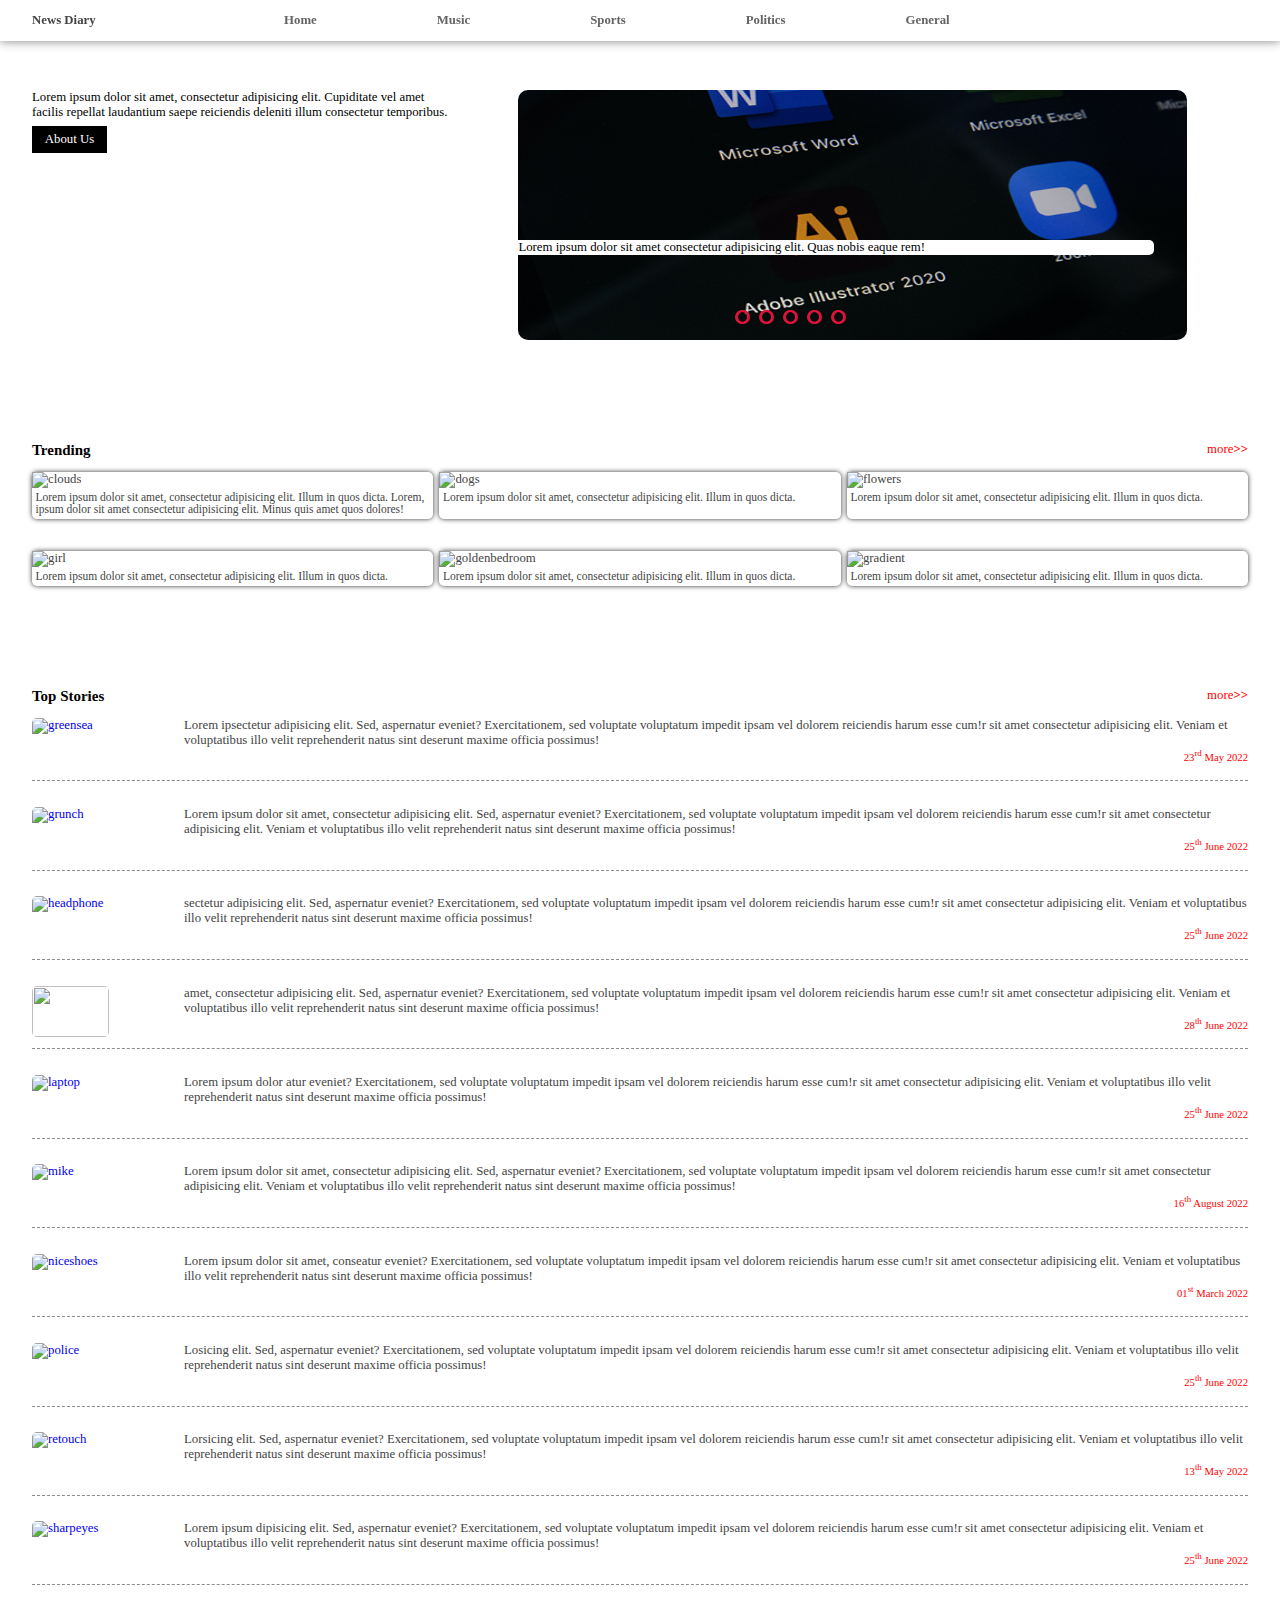
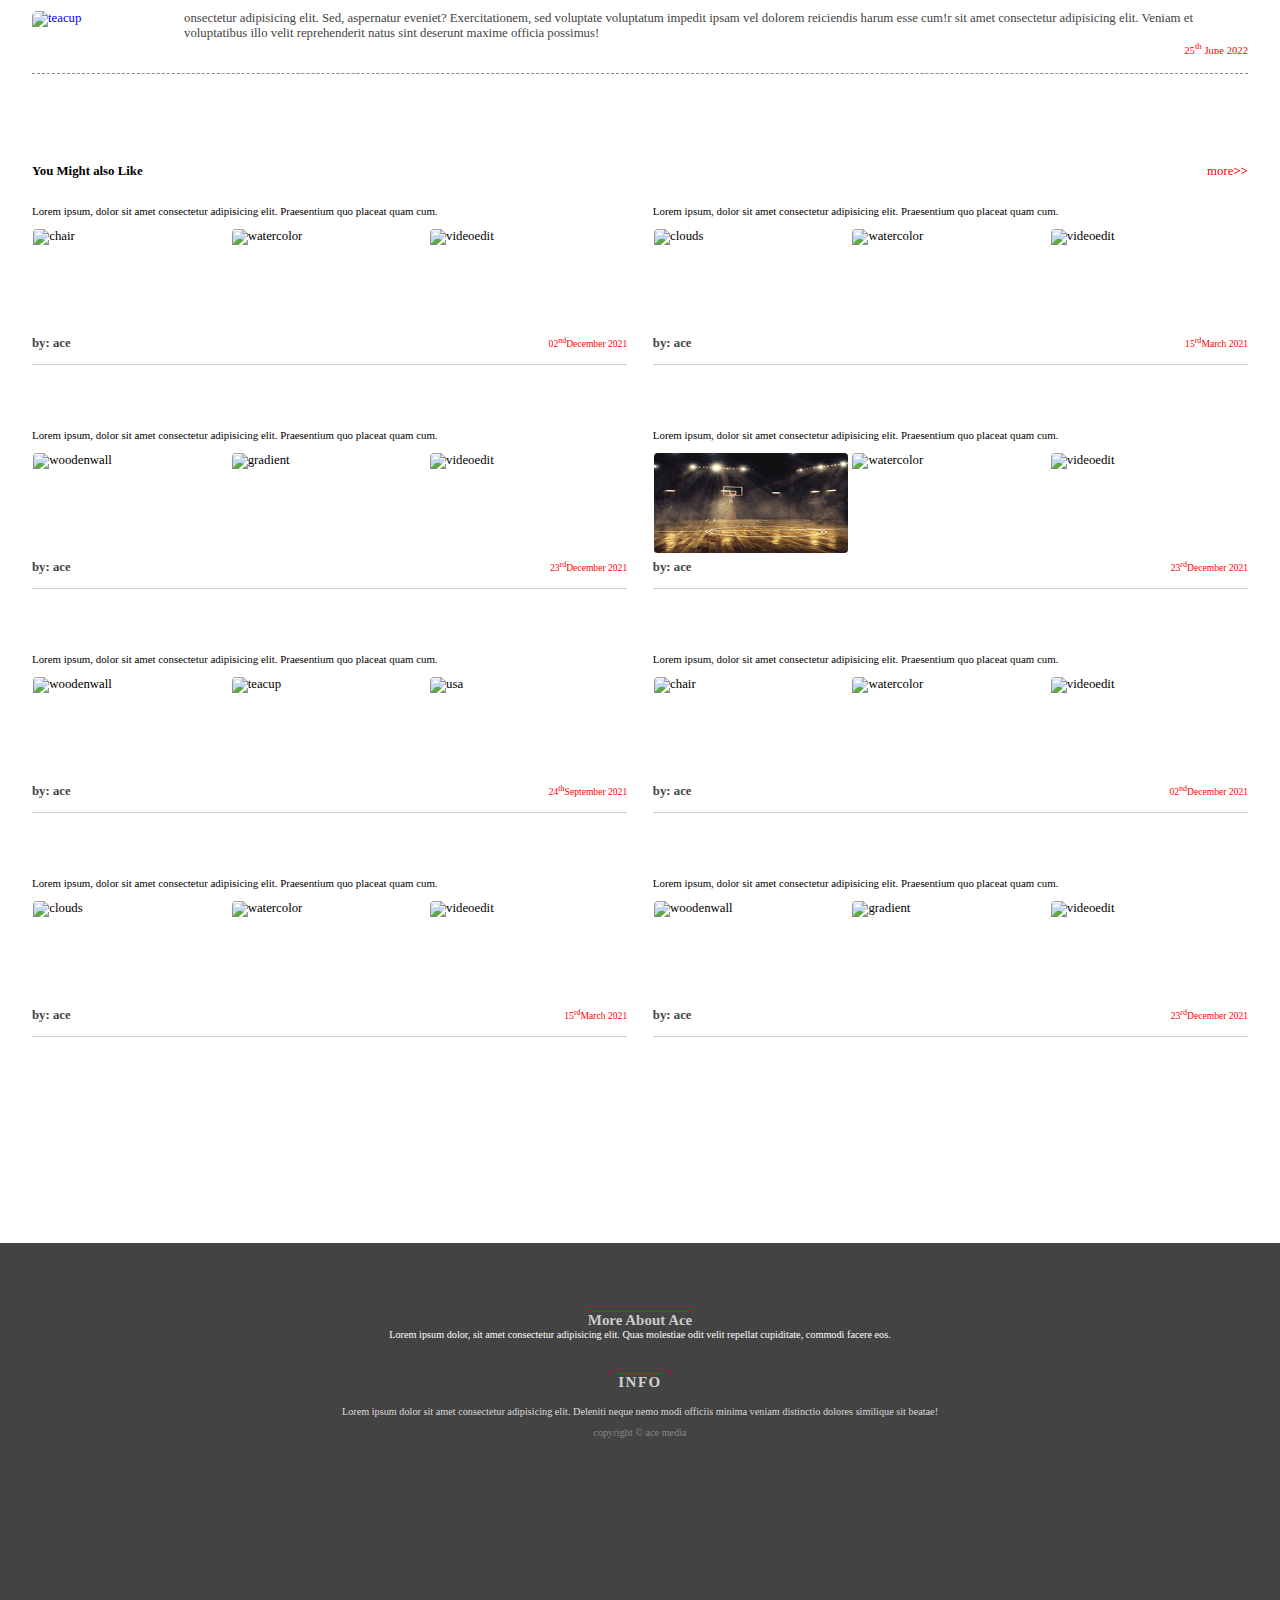
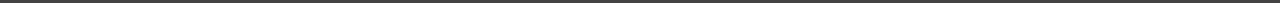
==== index.html @ c49993c7 "Add files via upload" ====
<!DOCTYPE html>
<html lang="en">
<head>
    <meta charset="UTF-8">
    <meta http-equiv="X-UA-Compatible" content="IE=edge">
    <meta name="viewport" content="width=device-width, initial-scale=1.0">
    <link rel="stylesheet" href="all.min.css">
    <link rel="stylesheet" href="./css/style.css">
    <title>News Diary</title>
</head>
<body>
    <header class="header">
        <div class="nav">
            <div class="logo_menu">
                <a href="#">News Diary</a>
            </div>

            <div class="bar">
                <i class="fas fa-bars" id="openMenu" onclick="openMenu()"></i>
            </div>

            <nav class="navbar" id="navbar">
                <i class="fas fa-times" id="closeMenu" onclick="closeMenu()"></i>
                <ul class="pri-nav">
                    <li><a href="#" class="active"> <i class="fas fa-home"></i> Home</a></li>
                    <li><a href="#"> <i class="fas fa-music"></i>Music</a></li>
                    <li><a href="#"> <i class="fas fa-football-ball"></i>Sports</a></li>
                    <li><a href="#"> <i class="fas fa-chart-bar"></i>Politics</a></li>
                    <li><a href="#"> <i class="fas fa-people-arrows"></i>General</a></li>
                </ul>
    
                <ul class="sec-nav">
                    <li><a href="#"><i class="fab fa-facebook"></i></a></li>
                    <li><a href="#"><i class="fab fa-github"></i></a></li>
                    <li><a href="#"><i class="fab fa-whatsapp"></i></a></li>
                    <li><a href="#"><i class="fab fa-instagram"></i></a></li>
                    <li><a href="#"><i class="fab fa-twitter"></i></a></li>
                    <li><a href="#"><i class="fab fa-youtube"></i></a></li>
                </ul>
            </nav>
        </div>
    </header>


    <div class="intro">
        <div class="top">
            <p>Lorem ipsum dolor sit amet, consectetur adipisicing elit. Cupiditate vel amet facilis repellat laudantium saepe reiciendis deleniti illum consectetur temporibus.</p>
            <a href="#">About Us</a>
        </div>

        <div class="slideshow">
            <div class="slider">
                <div class="slides">
                    <input type="radio" name="rad" id="rad1">
                    <input type="radio" name="rad" id="rad2">
                    <input type="radio" name="rad" id="rad3">
                    <input type="radio" name="rad" id="rad4">
                    <input type="radio" name="rad" id="rad5">

                    <div class="slide first">
                        <a href="#">
                            <img src="./pics/apps.jpg" alt="apps">
                            <div class="layer">
                                <p>Lorem ipsum dolor sit amet consectetur adipisicing elit. Quas nobis eaque rem!</p>
                            </div>
                        </a>
                    </div>

                    <div class="slide">
                        <a href="#">
                            <img src="./pics/baloon.jpg" alt="baloon">
                            <div class="layer">
                                <p>Lorem ipsum dolor sit amet consectetur adipisicing elit. Quas nobis eaque rem!</p>
                            </div>
                        </a>
                    </div>

                    <div class="slide">
                        <a href="#">
                            <img src="./pics/city.jpg" alt="city">
                            <div class="layer">
                                <p>Lorem ipsum dolor sit amet consectetur adipisicing elit. Quas nobis eaque rem!</p>
                            </div>
                        </a>
                    </div>

                    <div class="slide">
                        <a href="#">
                            <img src="./pics/bible.jpg" alt="bible">
                            <div class="layer">
                                <p>Lorem ipsum dolor sit amet consectetur adipisicing elit. Quas nobis eaque rem!</p>
                            </div>
                        </a>
                    </div>

                    <div class="slide">
                        <a href="#">
                            <img src="./pics/campnou.jpg" alt="campnou">
                            <div class="layer">
                                <p>Lorem ipsum dolor sit amet consectetur adipisicing elit. Quas nobis eaque rem!</p>
                            </div>
                        </a>
                    </div>

                    <div class="nav-auto">
                        <div class="auto1"></div>
                        <div class="auto2"></div>
                        <div class="auto3"></div>
                        <div class="auto4"></div>
                        <div class="auto5"></div>
                    </div>
                </div>

                <div class="nav-btn">
                    <label for="rad1" class="btn"></label>
                    <label for="rad2" class="btn"></label>
                    <label for="rad3" class="btn"></label>
                    <label for="rad4" class="btn"></label>
                    <label for="rad5" class="btn"></label>
                </div>
            </div>
        </div>
    </div>

    <div class="trending">
        <div class="heading">
            <h3>Trending</h3>
            <a href="#">more</a>
        </div>

        <div class="container">

            <div class="news">
                <a href="#">
                    <img src="./pics/clouds.jpg" alt="clouds">
                    <div class="layer">
                        <p>Lorem ipsum dolor sit amet, consectetur adipisicing elit. Illum in quos dicta. Lorem, ipsum dolor sit amet consectetur adipisicing elit. Minus quis amet quos dolores!</p>
                    </div>
                </a>
            </div>

            <div class="news">
                <a href="#">
                    <img src="./pics/dogs.jpg" alt="dogs">
                    <div class="layer">
                        <p>Lorem ipsum dolor sit amet, consectetur adipisicing elit. Illum in quos dicta.</p>
                    </div>
                </a>
            </div>
            
            <div class="news">
                <a href="#">
                    <img src="./pics/flowers.jpg" alt="flowers">
                    <div class="layer">
                        <p>Lorem ipsum dolor sit amet, consectetur adipisicing elit. Illum in quos dicta.</p>
                    </div>
                </a>
            </div>
            
            <div class="news">
                <a href="#">
                    <img src="./pics/girl.jpg" alt="girl">
                    <div class="layer">
                        <p>Lorem ipsum dolor sit amet, consectetur adipisicing elit. Illum in quos dicta.</p>
                    </div>
                </a>
            </div>
            
            <div class="news">
                <a href="#">
                    <img src="./pics/goldenbedroom.jpg" alt="goldenbedroom">
                    <div class="layer">
                        <p>Lorem ipsum dolor sit amet, consectetur adipisicing elit. Illum in quos dicta.</p>
                    </div>
                </a>
            </div>
            
            <div class="news">
                <a href="#">
                    <img src="./pics/gradientbrown.jpg" alt="gradient">
                    <div class="layer">
                        <p>Lorem ipsum dolor sit amet, consectetur adipisicing elit. Illum in quos dicta.</p>
                    </div>
                </a>
            </div>

        </div>
    </div>


    <div class="top-Stories">
        <div class="heading">
            <h3>Top Stories</h3>
            <a href="#">more</a>
        </div>

        <div class="container">

            <div class="news">
                <a href="#">
                    <img src="./pics/trendingnews.jpg" alt="greensea">
                    <div class="layer">
                        <p>Lorem ipsectetur adipisicing elit. Sed, aspernatur eveniet? Exercitationem, sed voluptate voluptatum impedit ipsam vel dolorem reiciendis harum esse cum!r sit amet consectetur adipisicing elit. Veniam et voluptatibus illo velit reprehenderit natus sint deserunt maxime officia possimus!</p>
                        <span>23<sup>rd</sup> May 2022</span>
                    </div>
                </a>
            </div>

            <div class="news">
                <a href="#">
                    <img src="./pics/grunch.jpg" alt="grunch">
                    <div class="layer">
                        <p>Lorem ipsum dolor sit amet, consectetur adipisicing elit. Sed, aspernatur eveniet? Exercitationem, sed voluptate voluptatum impedit ipsam vel dolorem reiciendis harum esse cum!r sit amet consectetur adipisicing elit. Veniam et voluptatibus illo velit reprehenderit natus sint deserunt maxime officia possimus!</p>
                        <span>25<sup>th</sup> June 2022</span>
                    </div>
                </a>
            </div>

            <div class="news">
                <a href="#">
                    <img src="./pics/headphone.jpg" alt="headphone">
                    <div class="layer">
                        <p>sectetur adipisicing elit. Sed, aspernatur eveniet? Exercitationem, sed voluptate voluptatum impedit ipsam vel dolorem reiciendis harum esse cum!r sit amet consectetur adipisicing elit. Veniam et voluptatibus illo velit reprehenderit natus sint deserunt maxime officia possimus!</p>
                        <span>25<sup>th</sup> June 2022</span>
                    </div>
                </a>
            </div>

            <div class="news">
                <a href="#">
                    <img src="./pics/greensea.jpg" alt="">
                    <div class="layer">
                        <p>amet, consectetur adipisicing elit. Sed, aspernatur eveniet? Exercitationem, sed voluptate voluptatum impedit ipsam vel dolorem reiciendis harum esse cum!r sit amet consectetur adipisicing elit. Veniam et voluptatibus illo velit reprehenderit natus sint deserunt maxime officia possimus!</p>
                        <span>28<sup>th</sup> June 2022</span>
                    </div>
                </a>
            </div>

            <div class="news">
                <a href="#">
                    <img src="./pics/laptop.jpg" alt="laptop">
                    <div class="layer">
                        <p>Lorem ipsum dolor atur eveniet? Exercitationem, sed voluptate voluptatum impedit ipsam vel dolorem reiciendis harum esse cum!r sit amet consectetur adipisicing elit. Veniam et voluptatibus illo velit reprehenderit natus sint deserunt maxime officia possimus!</p>
                        <span>25<sup>th</sup> June 2022</span>
                    </div>
                </a>
            </div>

            <div class="news">
                <a href="#">
                    <img src="./pics/mike.png" alt="mike">
                    <div class="layer">
                        <p>Lorem ipsum dolor sit amet, consectetur adipisicing elit. Sed, aspernatur eveniet? Exercitationem, sed voluptate voluptatum impedit ipsam vel dolorem reiciendis harum esse cum!r sit amet consectetur adipisicing elit. Veniam et voluptatibus illo velit reprehenderit natus sint deserunt maxime officia possimus!</p>
                        <span>16<sup>th</sup> August 2022</span>
                    </div>
                </a>
            </div>

            <div class="news">
                <a href="#">
                    <img src="./pics/niceshoes.jpg" alt="niceshoes">
                    <div class="layer">
                        <p>Lorem ipsum dolor sit amet, conseatur eveniet? Exercitationem, sed voluptate voluptatum impedit ipsam vel dolorem reiciendis harum esse cum!r sit amet consectetur adipisicing elit. Veniam et voluptatibus illo velit reprehenderit natus sint deserunt maxime officia possimus!</p>
                        <span>01<sup>st</sup> March 2022</span>
                    </div>
                </a>
            </div>

            <div class="news">
                <a href="#">
                    <img src="./pics/police.jpg" alt="police">
                    <div class="layer">
                        <p>Losicing elit. Sed, aspernatur eveniet? Exercitationem, sed voluptate voluptatum impedit ipsam vel dolorem reiciendis harum esse cum!r sit amet consectetur adipisicing elit. Veniam et voluptatibus illo velit reprehenderit natus sint deserunt maxime officia possimus!</p>
                        <span>25<sup>th</sup> June 2022</span>
                    </div>
                </a>
            </div>

            <div class="news">
                <a href="#">
                    <img src="./pics/retouch.jpg" alt="retouch">
                    <div class="layer">
                        <p>Lorsicing elit. Sed, aspernatur eveniet? Exercitationem, sed voluptate voluptatum impedit ipsam vel dolorem reiciendis harum esse cum!r sit amet consectetur adipisicing elit. Veniam et voluptatibus illo velit reprehenderit natus sint deserunt maxime officia possimus!</p>
                        <span>13<sup>th</sup> May 2022</span>
                    </div>
                </a>
            </div>

            <div class="news">
                <a href="#">
                    <img src="./pics/sharpeyes.jpg" alt="sharpeyes">
                    <div class="layer">
                        <p>Lorem ipsum dipisicing elit. Sed, aspernatur eveniet? Exercitationem, sed voluptate voluptatum impedit ipsam vel dolorem reiciendis harum esse cum!r sit amet consectetur adipisicing elit. Veniam et voluptatibus illo velit reprehenderit natus sint deserunt maxime officia possimus!</p>
                        <span>25<sup>th</sup> June 2022</span>
                    </div>
                </a>
            </div>

            <div class="news">
                <a href="#">
                    <img src="./pics/teacup.jpg" alt="teacup">
                    <div class="layer">
                        <p>onsectetur adipisicing elit. Sed, aspernatur eveniet? Exercitationem, sed voluptate voluptatum impedit ipsam vel dolorem reiciendis harum esse cum!r sit amet consectetur adipisicing elit. Veniam et voluptatibus illo velit reprehenderit natus sint deserunt maxime officia possimus!</p>
                        <span>25<sup>th</sup> June 2022</span>
                    </div>
                </a>
            </div>
        </div>
    </div>

    <div class="like">
        <div class="heading">
            <h4>You Might also Like</h4>
            <a href="#">more</a>
        </div>

        <div class="container">
            <div class="news">
                <div class="info">
                    <p>Lorem ipsum, dolor sit amet consectetur adipisicing elit. Praesentium quo placeat quam cum.</p>
                </div>
        
                <div class="images">
                    <img src="./pics/chair.jpg" alt="chair">
                    <img src="./pics/watercolor.jpg" alt="watercolor">
                    <img src="./pics/videoedit.jpg" alt="videoedit">
                </div>
        
                <div class="author">
                    <p class="pesron">by: ace</p>
                    <p class="date">02<sup>nd</sup>December 2021</p>
                </div>
            </div>
    
            <div class="news">
                <div class="info">
                    <p>Lorem ipsum, dolor sit amet consectetur adipisicing elit. Praesentium quo placeat quam cum.</p>
                </div>
        
                <div class="images">
                    <img src="./pics/clouds.jpg" alt="clouds">
                    <img src="./pics/watercolor.jpg" alt="watercolor">
                    <img src="./pics/videoedit.jpg" alt="videoedit">
                </div>
        
                <div class="author">
                    <p class="pesron">by: ace</p>
                    <p class="date">15<sup>rd</sup>March 2021</p>
                </div>
            </div>
    
            <div class="news">
                <div class="info">
                    <p>Lorem ipsum, dolor sit amet consectetur adipisicing elit. Praesentium quo placeat quam cum.</p>
                </div>
        
                <div class="images">
                    <img src="./pics/woodenwall.jpg" alt="woodenwall">
                    <img src="./pics/gradientbrown.jpg" alt="gradient">
                    <img src="./pics/videoedit.jpg" alt="videoedit">
                </div>
        
                <div class="author">
                    <p class="pesron">by: ace</p>
                    <p class="date">23<sup>rd</sup>December 2021</p>
                </div>
            </div>
    
            <div class="news">
                <div class="info">
                    <p>Lorem ipsum, dolor sit amet consectetur adipisicing elit. Praesentium quo placeat quam cum.</p>
                </div>
        
                <div class="images">
                    <img src="./pics/basketball.jpg" alt="basketball">
                    <img src="./pics/watercolor.jpg" alt="watercolor">
                    <img src="./pics/bible.jpg" alt="videoedit">
                </div>
        
                <div class="author">
                    <p class="pesron">by: ace</p>
                    <p class="date">23<sup>rd</sup>December 2021</p>
                </div>
            </div>
    
            <div class="news">
                <div class="info">
                    <p>Lorem ipsum, dolor sit amet consectetur adipisicing elit. Praesentium quo placeat quam cum.</p>
                </div>
        
                <div class="images">
                    <img src="./pics/campnou.jpg" alt="woodenwall">
                    <img src="./pics/teacup.jpg" alt="teacup">
                    <img src="./pics/usa.jpg" alt="usa">
                </div>
        
                <div class="author">
                    <p class="pesron">by: ace</p>
                    <p class="date">24<sup>th</sup>September 2021</p>
                </div>
            </div>
    
            
            <div class="news">
                <div class="info">
                    <p>Lorem ipsum, dolor sit amet consectetur adipisicing elit. Praesentium quo placeat quam cum.</p>
                </div>
        
                <div class="images">
                    <img src="./pics/chair.jpg" alt="chair">
                    <img src="./pics/watercolor.jpg" alt="watercolor">
                    <img src="./pics/videoedit.jpg" alt="videoedit">
                </div>
        
                <div class="author">
                    <p class="pesron">by: ace</p>
                    <p class="date">02<sup>nd</sup>December 2021</p>
                </div>
            </div>
    
            <div class="news">
                <div class="info">
                    <p>Lorem ipsum, dolor sit amet consectetur adipisicing elit. Praesentium quo placeat quam cum.</p>
                </div>
        
                <div class="images">
                    <img src="./pics/clouds.jpg" alt="clouds">
                    <img src="./pics/watercolor.jpg" alt="watercolor">
                    <img src="./pics/videoedit.jpg" alt="videoedit">
                </div>
        
                <div class="author">
                    <p class="pesron">by: ace</p>
                    <p class="date">15<sup>rd</sup>March 2021</p>
                </div>
            </div>
    
            <div class="news">
                <div class="info">
                    <p>Lorem ipsum, dolor sit amet consectetur adipisicing elit. Praesentium quo placeat quam cum.</p>
                </div>
        
                <div class="images">
                    <img src="./pics/woodenwall.jpg" alt="woodenwall">
                    <img src="./pics/gradientbrown.jpg" alt="gradient">
                    <img src="./pics/videoedit.jpg" alt="videoedit">
                </div>
        
                <div class="author">
                    <p class="pesron">by: ace</p>
                    <p class="date">23<sup>rd</sup>December 2021</p>
                </div>
            </div>
        </div>

    </div>


    <footer class="footer">

        <div class="social-media">
            <ul>
                <li><a href="#"><i class="fab fa-facebook"></i></a></li>
                <li><a href="#"><i class="fab fa-snapchat"></i></a></li>
                <li><a href="#"><i class="fab fa-whatsapp"></i></a></li>
                <li><a href="#"><i class="fab fa-instagram"></i></a></li>
                <li><a href="#"><i class="fab fa-twitter"></i></a></li>
                <li><a href="#"><i class="fab fa-github"></i></a></li>
            </ul>
        </div>

        <div class="about">
            <h3>More About Ace</h3>
            <p>Lorem ipsum dolor, sit amet consectetur adipisicing elit. Quas molestiae odit velit repellat cupiditate, commodi facere eos.</p>
        </div>

        <div class="more">
            <h3>INFO</h3>
            <p>Lorem ipsum dolor sit amet consectetur adipisicing elit. Deleniti neque nemo modi officiis minima veniam distinctio dolores similique sit beatae!</p>
            <p class="copy">copyright &copy; ace media</p>
        </div>



    </footer>


    
    <script src="./js/script.js"></script>
</body>
</html>
---- css/style.css ----
body {
  font-family: Poppins;
  margin: 0;
  padding: 0;
  font-size: .8em;
}

:root {
  --pri-col: #444444;
}

ul, div, header, section, p, li, h1, h2, h3, h4, h5, h6 {
  margin: 0;
  padding: 0;
}

ul {
  list-style-type: none;
}

a {
  text-decoration: none;
}

.header {
  position: fixed;
  top: 0;
  left: 0;
  width: 100%;
  -webkit-box-shadow: 0 0 10px grey;
          box-shadow: 0 0 10px grey;
  z-index: 99999;
  background: #fff;
}

.header .nav {
  display: -webkit-box;
  display: -ms-flexbox;
  display: flex;
  -webkit-box-pack: justify;
      -ms-flex-pack: justify;
          justify-content: space-between;
  width: 95%;
  margin: 1em auto;
}

.header .nav .logo_menu a {
  color: var(--pri-col);
  font-weight: bold;
}

.header .nav .navbar {
  position: fixed;
  top: 0;
  right: -400px;
  background: var(--pri-col);
  height: 100vh;
  padding: 1em;
  width: 40%;
  -webkit-box-shadow: 0 0 5px grey;
          box-shadow: 0 0 5px grey;
  -webkit-transition: .4s all;
  transition: .4s all;
}

.header .nav .navbar .fa-times {
  color: #fff;
  float: right;
}

.header .nav .navbar .pri-nav {
  margin-top: 3em;
  text-align: center;
}

.header .nav .navbar .pri-nav li {
  margin: 1em 0;
}

.header .nav .navbar .pri-nav li .active {
  color: #fff;
}

.header .nav .navbar .pri-nav li a {
  color: #c5c5c5;
  font-weight: bold;
  -webkit-transition: .3s all;
  transition: .3s all;
}

.header .nav .navbar .pri-nav li a:hover {
  color: #fff;
}

.header .nav .navbar .pri-nav li a i {
  display: none;
}

.header .nav .navbar .sec-nav {
  margin-top: 3em;
  display: -webkit-box;
  display: -ms-flexbox;
  display: flex;
  -webkit-box-pack: justify;
      -ms-flex-pack: justify;
          justify-content: space-between;
}

.header .nav .navbar .sec-nav li a i {
  color: #c5c5c5;
  font-size: 1.2em;
  -webkit-transition: .3s all;
  transition: .3s all;
}

.header .nav .navbar .sec-nav li a i:hover {
  color: #fff;
}

.intro {
  position: relative;
  top: 5em;
  width: 95%;
  margin: auto;
}

.intro .top a {
  position: relative;
  top: 1em;
  padding: .5em 1em;
  background: #000;
  color: #fff;
  -webkit-transition: .3s all;
  transition: .3s all;
}

.intro .top a:hover {
  border: 1px solid #000;
  background: #fff;
  font-weight: bold;
  color: #000;
}

.intro .slideshow {
  position: relative;
  top: 5em;
  display: block;
  margin: auto;
}

.intro .slideshow .slider {
  position: relative;
  width: 100%;
  height: 250px;
  border-radius: 10px;
  overflow: hidden;
}

.intro .slideshow .slider .slides {
  display: -webkit-box;
  display: -ms-flexbox;
  display: flex;
  position: relative;
  width: 500%;
  height: 500%;
}

.intro .slideshow .slider .slides input {
  display: none;
}

.intro .slideshow .slider .slides .slide {
  width: 20%;
  height: 250px;
  -webkit-transition: 1s;
  transition: 1s;
  position: relative;
}

.intro .slideshow .slider .slides .slide a img {
  width: 100%;
  height: 250px;
}

.intro .slideshow .slider .slides .slide a .layer {
  position: absolute;
  top: 60%;
  width: 95%;
}

.intro .slideshow .slider .slides .slide a .layer p {
  border-top-right-radius: 5px;
  border-bottom-right-radius: 5px;
  color: #000;
  background: #fff;
  overflow: hidden;
  display: -webkit-box;
  -webkit-box-orient: vertical;
  text-overflow: ellipsis;
  -webkit-line-clamp: 2;
}

.intro .slideshow .slider .slides .nav-auto {
  display: -webkit-box;
  display: -ms-flexbox;
  display: flex;
  position: absolute;
  top: 220px;
  left: 6.5%;
}

.intro .slideshow .slider .slides .nav-auto div {
  padding: 5px;
  border-radius: 10px;
  border: 2px solid crimson;
  -webkit-transition: .5s all;
  transition: .5s all;
  cursor: pointer;
}

.intro .slideshow .slider .slides .nav-auto div:not(:last-child) {
  margin-right: 10px;
}

.intro .slideshow .slider .nav-btn {
  position: absolute;
  top: 220px;
  left: 32.4%;
  z-index: 99999;
  display: -webkit-box;
  display: -ms-flexbox;
  display: flex;
}

.intro .slideshow .slider .nav-btn .btn {
  padding: 5px;
  border-radius: 10px;
  border: 2px solid crimson;
  -webkit-transition: .5s all;
  transition: .5s all;
}

.intro .slideshow .slider .nav-btn .btn:not(:last-child) {
  margin-right: 10px;
}

.intro .slideshow .slider .nav-btn .btn:hover {
  background: crimson;
}

#rad1:checked ~ .first {
  margin-left: 0%;
}

#rad2:checked ~ .first {
  margin-left: -20%;
}

#rad3:checked ~ .first {
  margin-left: -40%;
}

#rad4:checked ~ .first {
  margin-left: -60%;
}

#rad5:checked ~ .first {
  margin-left: -80%;
}

.trending {
  position: relative;
  top: 15em;
  width: 95%;
  margin: auto;
  display: -ms-grid;
  display: grid;
}

.trending .heading {
  display: -webkit-box;
  display: -ms-flexbox;
  display: flex;
  -webkit-box-pack: justify;
      -ms-flex-pack: justify;
          justify-content: space-between;
  margin-bottom: 1em;
}

.trending .heading h3 {
  width: unset;
}

.trending .heading a {
  color: #ff0000;
}

.trending .heading a::after {
  content: '>>';
  display: inline-block;
  font-weight: bold;
}

.trending .container {
  display: -ms-grid;
  display: grid;
  -ms-grid-columns: 1fr 1fr;
      grid-template-columns: 1fr 1fr;
}

.trending .container .news {
  margin-bottom: 2em;
  -webkit-box-shadow: 0 0 5px #000000d0;
          box-shadow: 0 0 5px #000000d0;
  border-radius: .4em;
}

.trending .container .news:nth-child(even) {
  margin-left: .5em;
}

.trending .container .news a {
  color: #444444;
}

.trending .container .news a img {
  width: 100%;
  height: 130px;
}

.trending .container .news a .layer {
  display: -webkit-box;
  display: -ms-flexbox;
  display: flex;
  position: relative;
}

.trending .container .news a .layer p {
  padding: .3em;
  display: -webkit-box;
  text-overflow: ellipsis;
  overflow: hidden;
  -webkit-line-clamp: 2;
  -webkit-box-orient: vertical;
  font-size: .75em;
}

.trending .container .news a .layer span {
  position: absolute;
  bottom: 0;
  right: 10px;
  font-size: .8em;
  -webkit-box-flex: 1;
      -ms-flex: 1;
          flex: 1;
  color: #ff0000;
}

.top-Stories {
  position: relative;
  top: 20em;
  width: 95%;
  margin: 1em auto 7em auto;
}

.top-Stories .heading {
  display: -webkit-box;
  display: -ms-flexbox;
  display: flex;
  -webkit-box-pack: justify;
      -ms-flex-pack: justify;
          justify-content: space-between;
  margin-bottom: 1em;
}

.top-Stories .heading h3 {
  width: unset;
}

.top-Stories .heading a {
  color: #ff0000;
}

.top-Stories .heading a::after {
  content: '>>';
  display: inline-block;
  font-weight: bold;
}

.top-Stories .container .news {
  margin-bottom: 2em;
  padding-bottom: .9em;
  border-bottom: 1px dashed #8d8d8d;
}

.top-Stories .container .news a {
  display: -ms-grid;
  display: grid;
  -ms-grid-columns: 2fr 5.5fr;
      grid-template-columns: 2fr 5.5fr;
  -webkit-box-pack: justify;
      -ms-flex-pack: justify;
          justify-content: space-between;
}

.top-Stories .container .news a img {
  width: 6em;
  height: 4em;
  border-radius: .4em;
}

.top-Stories .container .news a .layer p {
  display: -webkit-box;
  -webkit-line-clamp: 2;
  overflow: hidden;
  text-overflow: ellipsis;
  -webkit-box-orient: vertical;
  color: #444444;
  font-weight: 500;
}

.top-Stories .container .news a .layer span {
  float: right;
  font-size: smaller;
  color: #ff0000;
}

.like {
  position: relative;
  top: 20em;
  margin: 5em auto;
  width: 95%;
}

.like .heading {
  display: -webkit-box;
  display: -ms-flexbox;
  display: flex;
  -webkit-box-pack: justify;
      -ms-flex-pack: justify;
          justify-content: space-between;
  margin-bottom: 2em;
}

.like .heading h4 {
  width: unset;
}

.like .heading a {
  color: #ff0000;
}

.like .heading a::after {
  content: '>>';
  display: inline-block;
  font-weight: bold;
}

.like .news {
  border-bottom: 1px solid #0000002f;
  margin-bottom: 3em;
}

.like .news .info {
  margin-bottom: 1em;
}

.like .news .info p {
  font-size: .85em;
  -webkit-line-clamp: 2;
  display: -webkit-box;
  overflow: hidden;
  text-overflow: ellipsis;
  -webkit-box-orient: vertical;
}

.like .news .images {
  display: -ms-grid;
  display: grid;
  -ms-grid-columns: 1fr 1fr 1fr;
      grid-template-columns: 1fr 1fr 1fr;
}

.like .news .images img {
  width: 98%;
  height: 100px;
  margin-left: .1em;
  border-radius: .3em;
}

.like .news .author {
  margin-top: .5em;
  margin-bottom: 1em;
  display: -ms-grid;
  display: grid;
  -ms-grid-columns: (auto)[2];
      grid-template-columns: repeat(2, auto);
}

.like .news .author .date {
  text-align: right;
  color: #ff0000;
  font-size: .75em;
}

.like .news .author .pesron {
  color: #444444;
  font-weight: bold;
}

.footer {
  position: relative;
  top: 40vh;
  background: #080606c1;
  min-height: 40vh;
  -webkit-box-pack: center;
      -ms-flex-pack: center;
          justify-content: center;
  -webkit-box-align: center;
      -ms-flex-align: center;
          align-items: center;
}

.footer .social-media {
  position: relative;
  top: 2em;
  margin-bottom: 1em;
}

.footer .social-media ul {
  display: -webkit-box;
  display: -ms-flexbox;
  display: flex;
  -webkit-box-pack: justify;
      -ms-flex-pack: justify;
          justify-content: space-between;
  width: 50%;
  -webkit-box-align: center;
      -ms-flex-align: center;
          align-items: center;
  margin: auto;
}

.footer .social-media ul li a {
  color: #ffffff5d;
  font-size: 1.2em;
  -webkit-transition: .3s all;
  transition: .3s all;
}

.footer .social-media ul li a:hover {
  color: #fff;
}

.footer .about {
  text-align: center;
  position: relative;
  top: 3em;
}

.footer .about h3 {
  color: rgba(255, 255, 255, 0.726);
  -webkit-text-decoration: overline red;
          text-decoration: overline red;
}

.footer .about p {
  color: #fff;
  font-size: .8em;
}

.footer .more {
  position: relative;
  top: 8vh;
  text-align: center;
}

.footer .more h3 {
  color: #ffffffc4;
  letter-spacing: .1em;
  -webkit-text-decoration: overline red;
          text-decoration: overline red;
  margin-bottom: 1em;
}

.footer .more p {
  color: #ffffffce;
  font-size: .8em;
}

.footer .more .copy {
  margin-top: 1em;
  color: #ffffff5d;
}

@media (min-width: 550px) {
  .header {
    margin-bottom: 5em;
  }
  .header .nav .navbar {
    top: auto;
    right: 1em;
    background: #fff;
    height: auto;
    padding: 0;
    width: 80%;
    -webkit-box-shadow: none;
            box-shadow: none;
    display: -webkit-box;
    display: -ms-flexbox;
    display: flex;
    -webkit-transition: .4s all;
    transition: .4s all;
    -webkit-box-pack: justify;
        -ms-flex-pack: justify;
            justify-content: space-between;
    margin: auto;
  }
  .header .nav .navbar .pri-nav {
    margin-top: 0;
    text-align: center;
    display: -webkit-box;
    display: -ms-flexbox;
    display: flex;
    width: 65%;
    -webkit-box-pack: justify;
        -ms-flex-pack: justify;
            justify-content: space-between;
  }
  .header .nav .navbar .pri-nav li {
    margin: 0;
  }
  .header .nav .navbar .pri-nav li .active {
    color: #444444d4;
  }
  .header .nav .navbar .pri-nav li a {
    font-weight: bold;
    -webkit-transition: .3s all;
    transition: .3s all;
    color: #444444d4;
  }
  .header .nav .navbar .pri-nav li a:hover {
    color: #fff;
  }
  .header .nav .navbar .pri-nav li a i {
    display: none;
  }
  .header .nav .navbar .sec-nav {
    margin-top: 0;
    display: -webkit-box;
    display: -ms-flexbox;
    display: flex;
    -webkit-box-pack: justify;
        -ms-flex-pack: justify;
            justify-content: space-between;
    width: 28%;
  }
  .header .nav .navbar .sec-nav li a .fa-facebook {
    color: #0008fc;
  }
  .header .nav .navbar .sec-nav li a .fa-github {
    color: #ffae00;
  }
  .header .nav .navbar .sec-nav li a .fa-whatsapp {
    color: #1b8800;
  }
  .header .nav .navbar .sec-nav li a .fa-instagram {
    color: #fc0093;
  }
  .header .nav .navbar .sec-nav li a .fa-twitter {
    color: #0084ff;
  }
  .header .nav .navbar .sec-nav li a .fa-youtube {
    color: #ff0000;
  }
  .header .nav .navbar .sec-nav li a i {
    color: #c5c5c5;
    font-size: 1.2em;
    -webkit-transition: .3s all;
    transition: .3s all;
  }
  .header .nav .navbar .sec-nav li a i:hover {
    color: #fff;
  }
  .intro {
    position: relative;
    display: -webkit-box;
    display: -ms-flexbox;
    display: flex;
    -webkit-box-pack: justify;
        -ms-flex-pack: justify;
            justify-content: space-between;
    top: 5em;
    width: 95%;
    margin: auto;
  }
  .intro .top {
    width: 35%;
    position: relative;
    top: 2em;
  }
  .intro .top a {
    position: relative;
    top: 1em;
    padding: .5em 1em;
    background: #000;
    color: #fff;
    -webkit-transition: .3s all;
    transition: .3s all;
    width: 35%;
  }
  .intro .top a:hover {
    border: 1px solid #000;
    background: #fff;
    font-weight: bold;
    color: #000;
  }
  .intro .slideshow {
    position: relative;
    top: 2em;
    display: block;
    margin: auto;
    width: 55%;
  }
  .trending .container {
    display: -ms-grid;
    display: grid;
    -ms-grid-columns: 1fr 1fr 1fr;
        grid-template-columns: 1fr 1fr 1fr;
    gap: .5em;
  }
  .trending .container .news {
    margin-bottom: 2em;
    -webkit-box-shadow: 0 0 5px #000000d0;
            box-shadow: 0 0 5px #000000d0;
    border-radius: .4em;
  }
  .trending .container .news:nth-child(even) {
    margin-left: 0;
  }
  .top-Stories {
    position: relative;
    top: 20em;
    width: 95%;
    margin: 1em auto 7em auto;
  }
  .top-Stories .heading {
    display: -webkit-box;
    display: -ms-flexbox;
    display: flex;
    -webkit-box-pack: justify;
        -ms-flex-pack: justify;
            justify-content: space-between;
    margin-bottom: 1em;
  }
  .top-Stories .heading h3 {
    width: unset;
  }
  .top-Stories .heading a {
    color: #ff0000;
  }
  .top-Stories .heading a::after {
    content: '>>';
    display: inline-block;
    font-weight: bold;
  }
  .top-Stories .container .news {
    margin-bottom: 2em;
    padding-bottom: .9em;
    border-bottom: 1px dashed #8d8d8d;
  }
  .top-Stories .container .news a {
    display: -ms-grid;
    display: grid;
    -ms-grid-columns: 1fr 7fr;
        grid-template-columns: 1fr 7fr;
    -webkit-box-pack: center;
        -ms-flex-pack: center;
            justify-content: center;
  }
  .like {
    position: relative;
    top: 20em;
    margin: 5em auto;
    width: 95%;
  }
  .like .heading {
    display: -webkit-box;
    display: -ms-flexbox;
    display: flex;
    -webkit-box-pack: justify;
        -ms-flex-pack: justify;
            justify-content: space-between;
    margin-bottom: 2em;
  }
  .like .heading h4 {
    width: unset;
  }
  .like .heading a {
    color: #ff0000;
  }
  .like .heading a::after {
    content: '>>';
    display: inline-block;
    font-weight: bold;
  }
  .like .container {
    display: -ms-grid;
    display: grid;
    -ms-grid-columns: 1fr 1fr;
        grid-template-columns: 1fr 1fr;
    gap: 2em;
  }
  .like .container .news {
    border-bottom: 1px solid #0000002f;
    margin-bottom: 3em;
  }
  .like .container .news .info {
    margin-bottom: 1em;
  }
  .like .container .news .info p {
    font-size: .85em;
    -webkit-line-clamp: 2;
    display: -webkit-box;
    overflow: hidden;
    text-overflow: ellipsis;
    -webkit-box-orient: vertical;
  }
  .like .container .news .images {
    display: -ms-grid;
    display: grid;
    -ms-grid-columns: 1fr 1fr 1fr;
        grid-template-columns: 1fr 1fr 1fr;
  }
  .like .container .news .images img {
    width: 98%;
    height: 100px;
    margin-left: .1em;
    border-radius: .3em;
  }
  .like .container .news .author {
    margin-top: .5em;
    margin-bottom: 1em;
    display: -ms-grid;
    display: grid;
    -ms-grid-columns: (auto)[2];
        grid-template-columns: repeat(2, auto);
  }
  .like .container .news .author .date {
    text-align: right;
    color: #ff0000;
    font-size: .75em;
  }
  .like .container .news .author .pesron {
    color: #444444;
    font-weight: bold;
  }
}

@media (min-width: 770px) {
  .trending .container {
    display: -ms-grid;
    display: grid;
    -ms-grid-columns: 1fr 1fr 1fr;
        grid-template-columns: 1fr 1fr 1fr;
    gap: .5em;
  }
  .trending .container .news {
    margin-bottom: 2em;
    -webkit-box-shadow: 0 0 5px #000000d0;
            box-shadow: 0 0 5px #000000d0;
    border-radius: .4em;
  }
  .trending .container .news:nth-child(even) {
    margin-left: 0;
  }
  .trending .container .news a img {
    height: 200px;
  }
  .trending .container .news a .layer p {
    font-size: .9em;
  }
}
/*# sourceMappingURL=style.css.map */
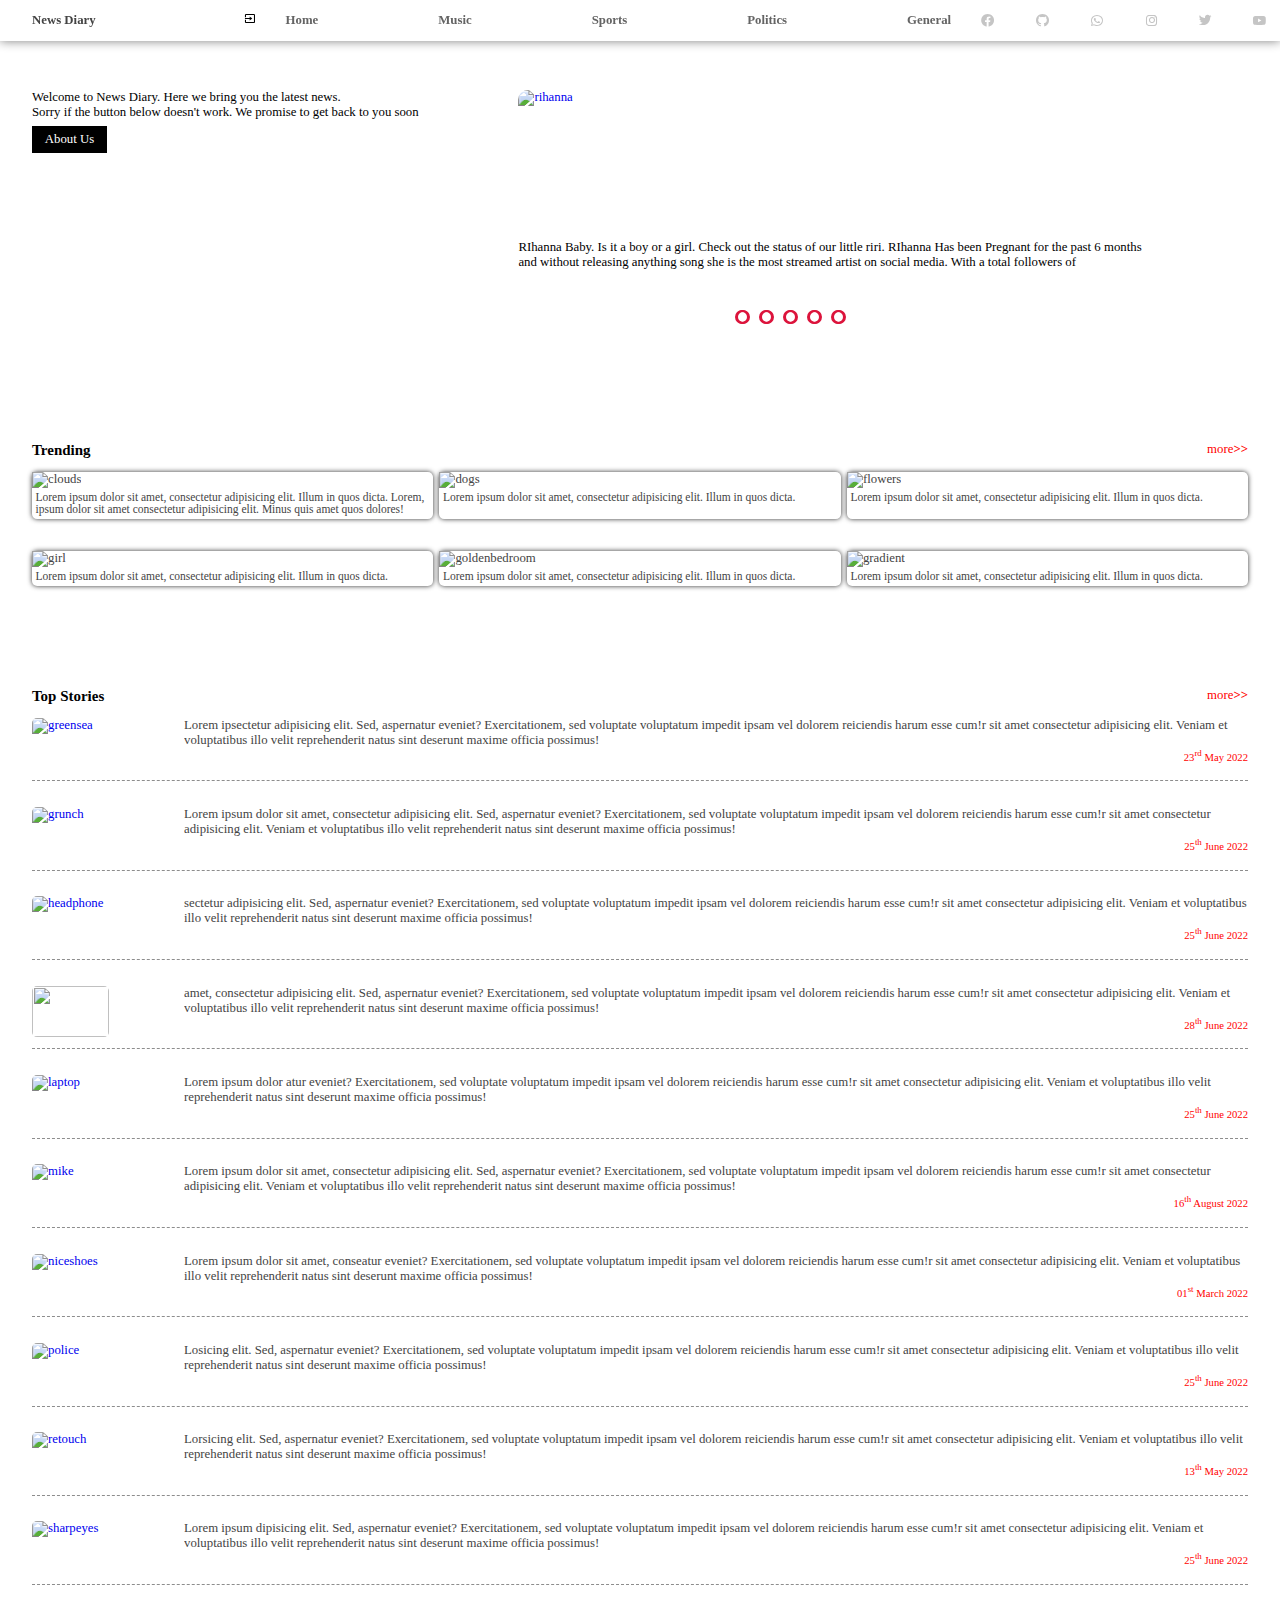
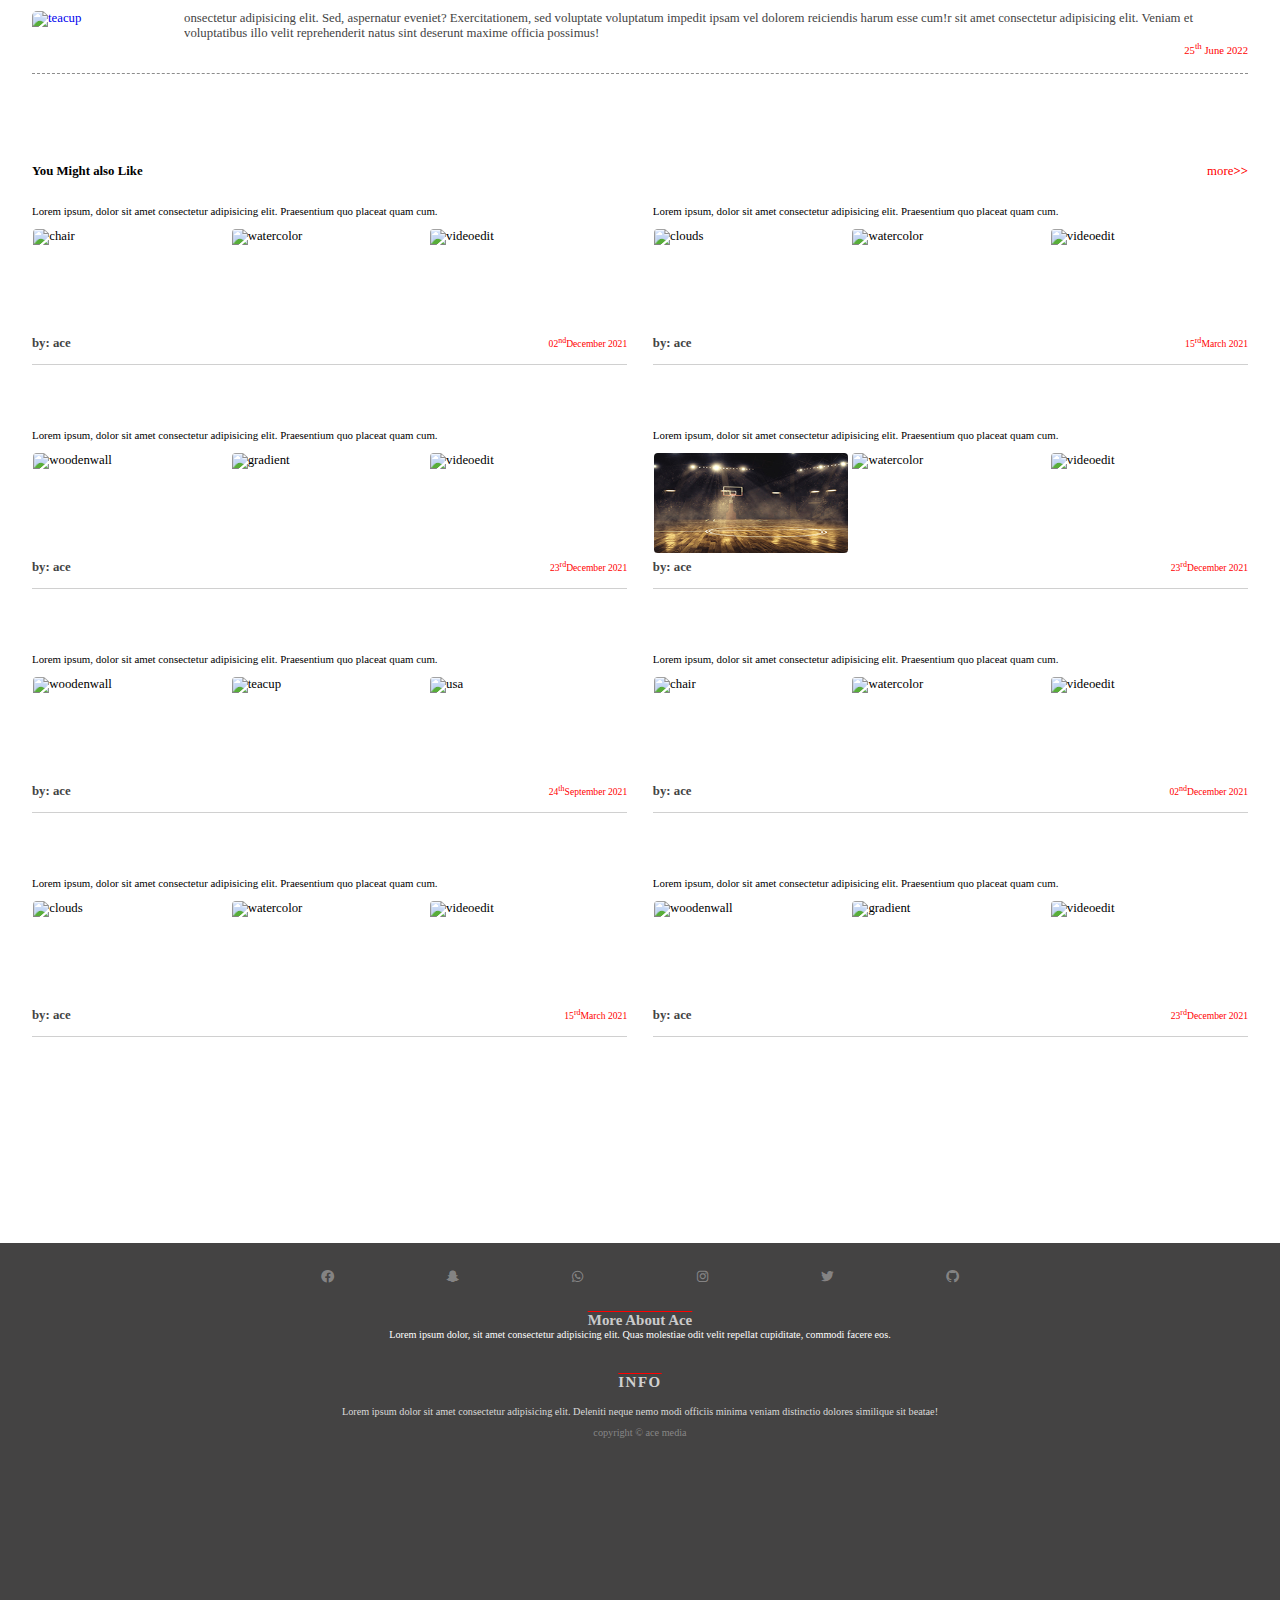
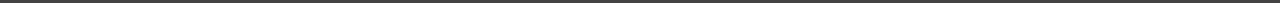
==== commit 9a82bda6: "Update index.html" ====
--- a/index.html
+++ b/index.html
@@ -4,7 +4,7 @@
     <meta charset="UTF-8">
     <meta http-equiv="X-UA-Compatible" content="IE=edge">
     <meta name="viewport" content="width=device-width, initial-scale=1.0">
-    <link rel="stylesheet" href="all.min.css">
+    <link href='https://unpkg.com/boxicons@2.1.2/css/boxicons.min.css' rel='stylesheet'>
     <link rel="stylesheet" href="./css/style.css">
     <title>News Diary</title>
 </head>
@@ -16,11 +16,11 @@
             </div>
 
             <div class="bar">
-                <i class="fas fa-bars" id="openMenu" onclick="openMenu()"></i>
+                <i class="bx bx-menu-alt-right" id="openMenu" onclick="openMenu()"></i>
             </div>
 
             <nav class="navbar" id="navbar">
-                <i class="fas fa-times" id="closeMenu" onclick="closeMenu()"></i>
+                <i class="bx bx-exit" id="closeMenu" onclick="closeMenu()"></i>
                 <ul class="pri-nav">
                     <li><a href="#" class="active"> <i class="fas fa-home"></i> Home</a></li>
                     <li><a href="#"> <i class="fas fa-music"></i>Music</a></li>
@@ -30,12 +30,12 @@
                 </ul>
     
                 <ul class="sec-nav">
-                    <li><a href="#"><i class="fab fa-facebook"></i></a></li>
-                    <li><a href="#"><i class="fab fa-github"></i></a></li>
-                    <li><a href="#"><i class="fab fa-whatsapp"></i></a></li>
-                    <li><a href="#"><i class="fab fa-instagram"></i></a></li>
-                    <li><a href="#"><i class="fab fa-twitter"></i></a></li>
-                    <li><a href="#"><i class="fab fa-youtube"></i></a></li>
+                    <li><a href="#"><i class="bx bxl-facebook-circle"></i></a></li>
+                    <li><a href="#"><i class="bx bxl-github"></i></a></li>
+                    <li><a href="#"><i class="bx bxl-whatsapp"></i></a></li>
+                    <li><a href="#"><i class="bx bxl-instagram"></i></a></li>
+                    <li><a href="#"><i class="bx bxl-twitter"></i></a></li>
+                    <li><a href="#"><i class="bx bxl-youtube"></i></a></li>
                 </ul>
             </nav>
         </div>
@@ -44,7 +44,7 @@
 
     <div class="intro">
         <div class="top">
-            <p>Lorem ipsum dolor sit amet, consectetur adipisicing elit. Cupiditate vel amet facilis repellat laudantium saepe reiciendis deleniti illum consectetur temporibus.</p>
+            <p>Welcome to News Diary. Here we bring you the latest news. <br> Sorry if the button below doesn't work. We promise to get back to you soon</p>
             <a href="#">About Us</a>
         </div>
 
@@ -58,28 +58,28 @@
                     <input type="radio" name="rad" id="rad5">
 
                     <div class="slide first">
-                        <a href="#">
-                            <img src="./pics/apps.jpg" alt="apps">
+                        <a href="./html/slider_1.html">
+                            <img src="./pics/entertaiment/rihanna.jfif" alt="rihanna">
                             <div class="layer">
-                                <p>Lorem ipsum dolor sit amet consectetur adipisicing elit. Quas nobis eaque rem!</p>
+                                <p>RIhanna Baby. Is it a boy or a girl. Check out the status of our little riri. RIhanna Has been Pregnant for the past 6 months and without releasing anything song she is the most streamed artist  on social media. With a total followers of</p>
                             </div>
                         </a>
                     </div>
 
                     <div class="slide">
                         <a href="#">
-                            <img src="./pics/baloon.jpg" alt="baloon">
+                            <img src="./pics/affair/affair2.jfif" alt="affair2">
                             <div class="layer">
-                                <p>Lorem ipsum dolor sit amet consectetur adipisicing elit. Quas nobis eaque rem!</p>
+                                <p>5 ways to see that your man is cheating. Whiles it is true many people cheat in their relationship, we almost sometimes get it wrong to identify. If your patner is doing these 5 things then he or she is probably cheating</p>
                             </div>
                         </a>
                     </div>
 
                     <div class="slide">
                         <a href="#">
-                            <img src="./pics/city.jpg" alt="city">
+                            <img src="./pics/entertaiment/blacko.jfif" alt="blacko">
                             <div class="layer">
-                                <p>Lorem ipsum dolor sit amet consectetur adipisicing elit. Quas nobis eaque rem!</p>
+                                <p>How far is it Ghanaian Hitmaker going. Check out the list marvlous achievement of King Blacko even just joining the Music Industry just a couple of years ago</p>
                             </div>
                         </a>
                     </div>
@@ -88,7 +88,7 @@
                         <a href="#">
                             <img src="./pics/bible.jpg" alt="bible">
                             <div class="layer">
-                                <p>Lorem ipsum dolor sit amet consectetur adipisicing elit. Quas nobis eaque rem!</p>
+                                <p>Senior demonstrate why the Bible is not the word of God live in Church. See the reactions of the church members</p>
                             </div>
                         </a>
                     </div>
@@ -97,7 +97,7 @@
                         <a href="#">
                             <img src="./pics/campnou.jpg" alt="campnou">
                             <div class="layer">
-                                <p>Lorem ipsum dolor sit amet consectetur adipisicing elit. Quas nobis eaque rem!</p>
+                                <p>Xavi: Camp-Nou must be a pressure cooker. After the draw in Germany with Eintracht Frankfurt, the F.C Barcelona tactician has something for us</p>
                             </div>
                         </a>
                     </div>
@@ -460,12 +460,12 @@
 
         <div class="social-media">
             <ul>
-                <li><a href="#"><i class="fab fa-facebook"></i></a></li>
-                <li><a href="#"><i class="fab fa-snapchat"></i></a></li>
-                <li><a href="#"><i class="fab fa-whatsapp"></i></a></li>
-                <li><a href="#"><i class="fab fa-instagram"></i></a></li>
-                <li><a href="#"><i class="fab fa-twitter"></i></a></li>
-                <li><a href="#"><i class="fab fa-github"></i></a></li>
+                <li><a href="#"><i class="bx bxl-facebook-circle"></i></a></li>
+                <li><a href="#"><i class="bx bxl-snapchat"></i></a></li>
+                <li><a href="#"><i class="bx bxl-whatsapp"></i></a></li>
+                <li><a href="#"><i class="bx bxl-instagram"></i></a></li>
+                <li><a href="#"><i class="bx bxl-twitter"></i></a></li>
+                <li><a href="#"><i class="bx bxl-github"></i></a></li>
             </ul>
         </div>
 
@@ -488,4 +488,4 @@
     
     <script src="./js/script.js"></script>
 </body>
-</html>+</html>
